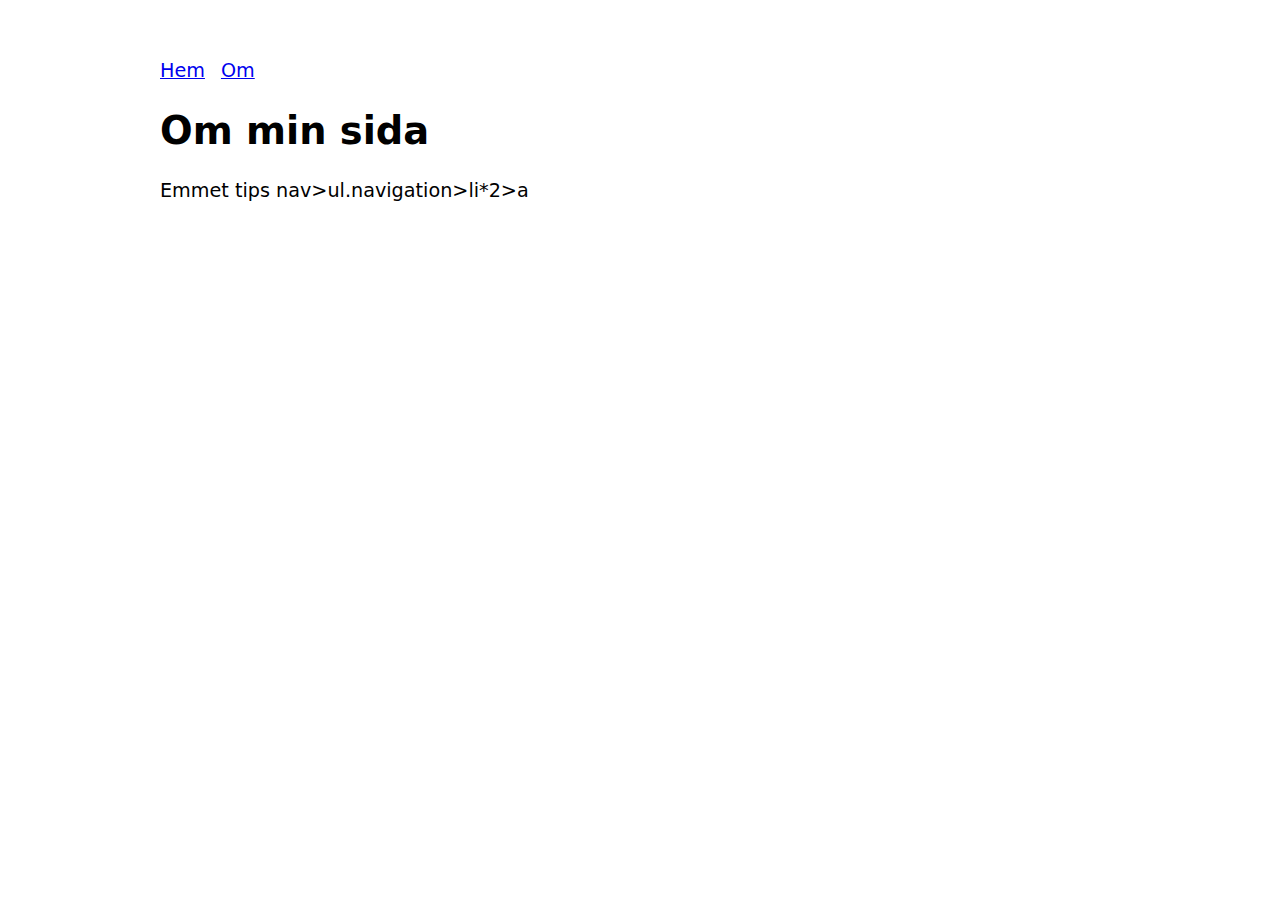
==== docs/about.html @ 3d6539d9 "✨ material" ====
<!DOCTYPE html>
<html lang="en">

<head>
  <meta charset="UTF-8">
  <meta name="viewport" content="width=device-width, initial-scale=1.0">
  <title>Om min sida</title>
  <link rel="stylesheet" href="style.css">
</head>

<body>
  <main>
    <nav>
      <ul class="navigation">
        <li><a href="index.html">Hem</a></li>
        <li><a href="about.html">Om</a></li>
      </ul>
    </nav>
    <h1>Om min sida</h1>
    <p>Emmet tips nav>ul.navigation>li*2>a</p>
  </main>
</body>

</html>
---- docs/style.css ----
body {
  font-family: system-ui, -apple-system, BlinkMacSystemFont, 'Segoe UI', Roboto,
    Oxygen, Ubuntu, Cantarell, 'Open Sans', 'Helvetica Neue', sans-serif;
  font-size: 1.2rem;
}

img {
  max-width: 100%;
}

main {
  max-width: 60rem;
  margin-inline: auto;
  padding: 2rem;
}

.navigation {
  list-style: none;
  padding: 0;
  display: flex;
  gap: 1rem;
}
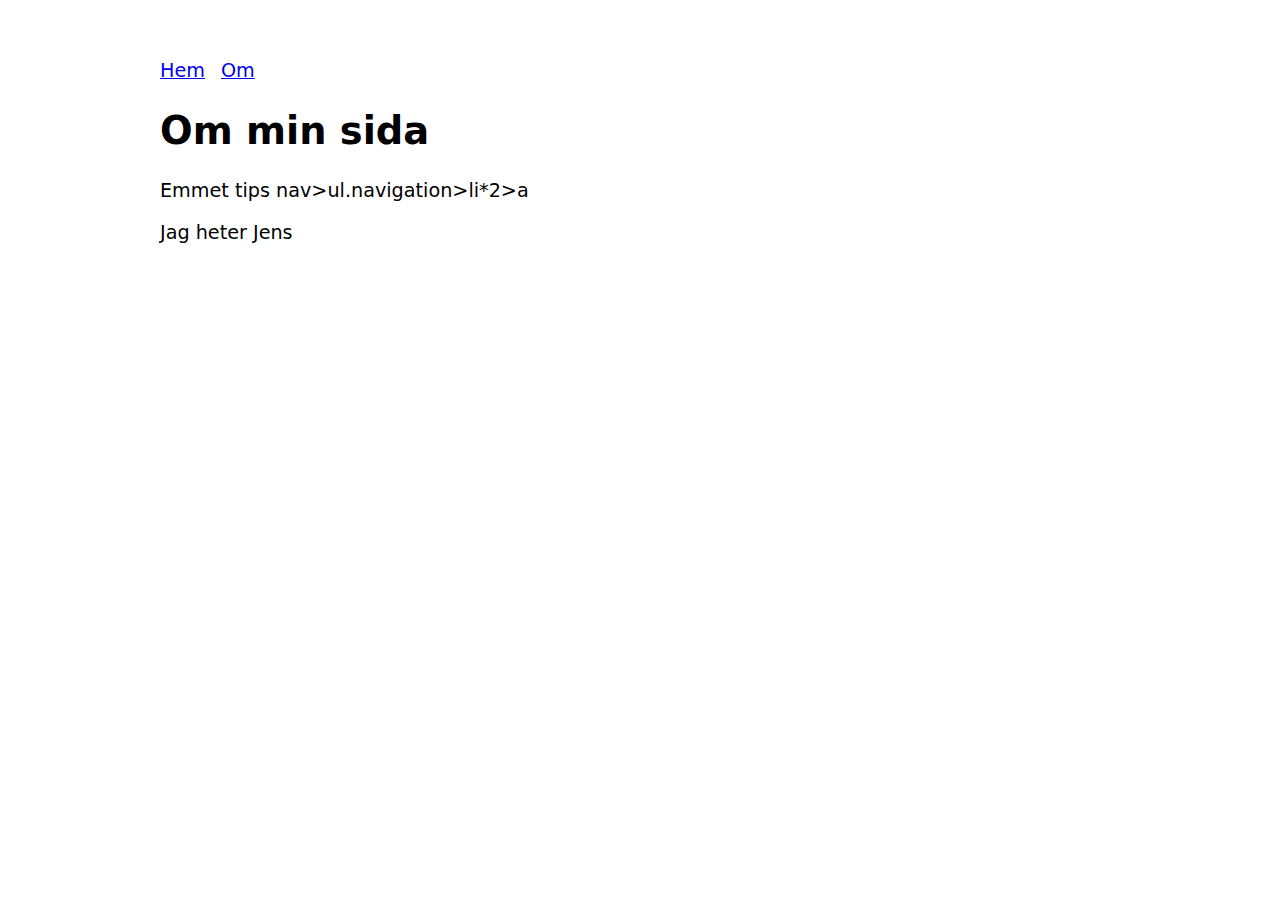
==== commit 28c243d4: "om sida" ====
--- a/docs/about.html
+++ b/docs/about.html
@@ -18,6 +18,7 @@
     </nav>
     <h1>Om min sida</h1>
     <p>Emmet tips nav>ul.navigation>li*2>a</p>
+    <p>Jag heter Jens</p>
   </main>
 </body>
 
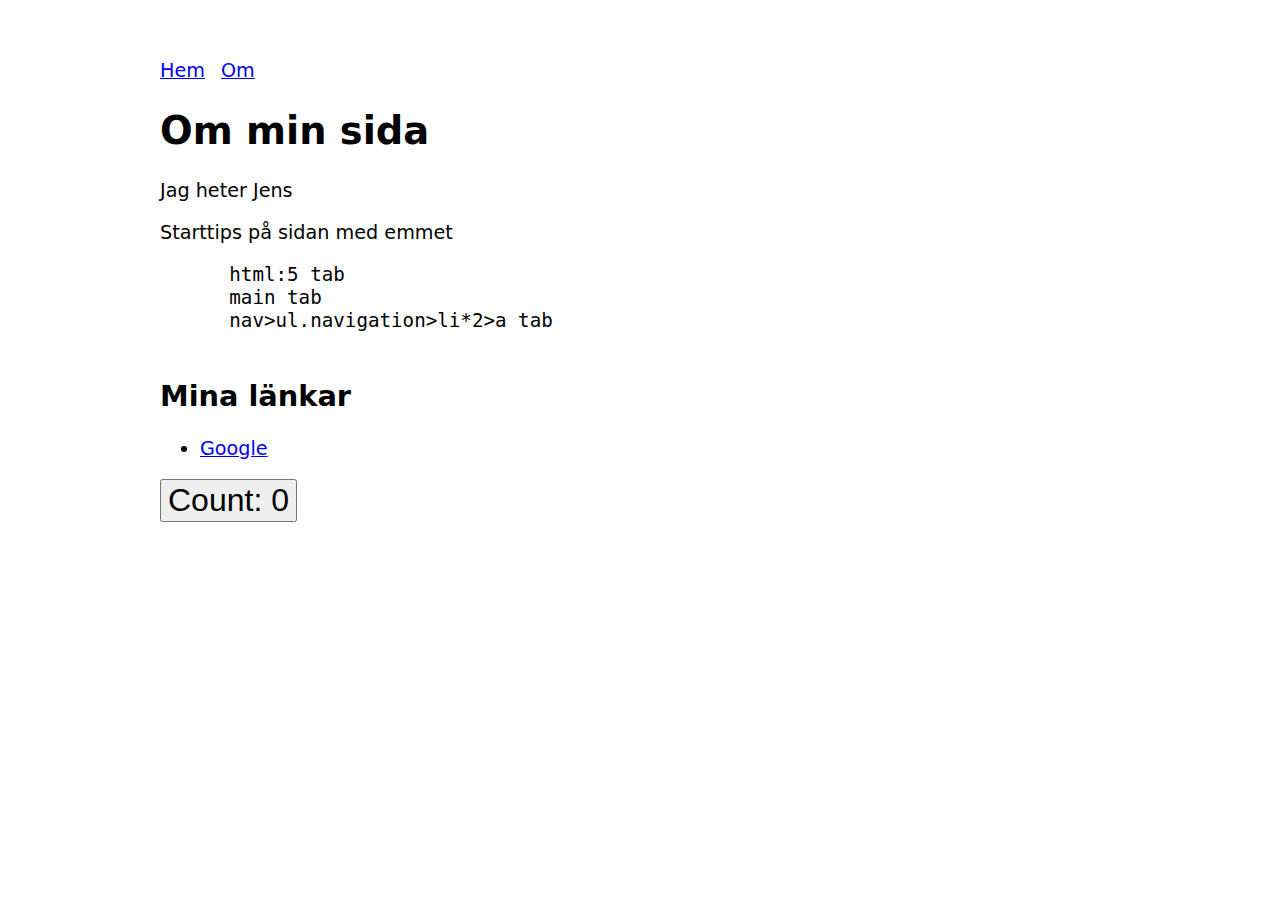
==== commit 919ac837: "stuff" ====
--- a/docs/about.html
+++ b/docs/about.html
@@ -17,8 +17,31 @@
       </ul>
     </nav>
     <h1>Om min sida</h1>
-    <p>Emmet tips nav>ul.navigation>li*2>a</p>
     <p>Jag heter Jens</p>
+
+    <p>Starttips på sidan med emmet</p>
+    <pre>
+      html:5 tab
+      main tab
+      nav>ul.navigation>li*2>a tab
+    </pre>
+
+    <h2>Mina länkar</h2>
+    <ul>
+      <li>
+        <a target="_blank" href="https://google.com">Google</a>
+      </li>
+    </ul>
+
+    <button id="click">Count: 0</button>
+    <script>
+      const button = document.querySelector('#click');
+      let count = 0;
+      button.addEventListener('click', () => {
+        count++;
+        button.textContent = `Count: ${count}`;
+      });
+    </script>
   </main>
 </body>
 
--- a/docs/style.css
+++ b/docs/style.css
@@ -20,3 +20,22 @@
   display: flex;
   gap: 1rem;
 }
+
+.snurra {
+  animation: snurra 2s linear infinite;
+  border-radius: 50%;
+  aspect-ratio: 1/1;
+}
+
+@keyframes snurra {
+  from {
+    transform: rotate(0deg);
+  }
+  to {
+    transform: rotate(360deg);
+  }
+}
+
+button {
+  font-size: 2rem;
+}
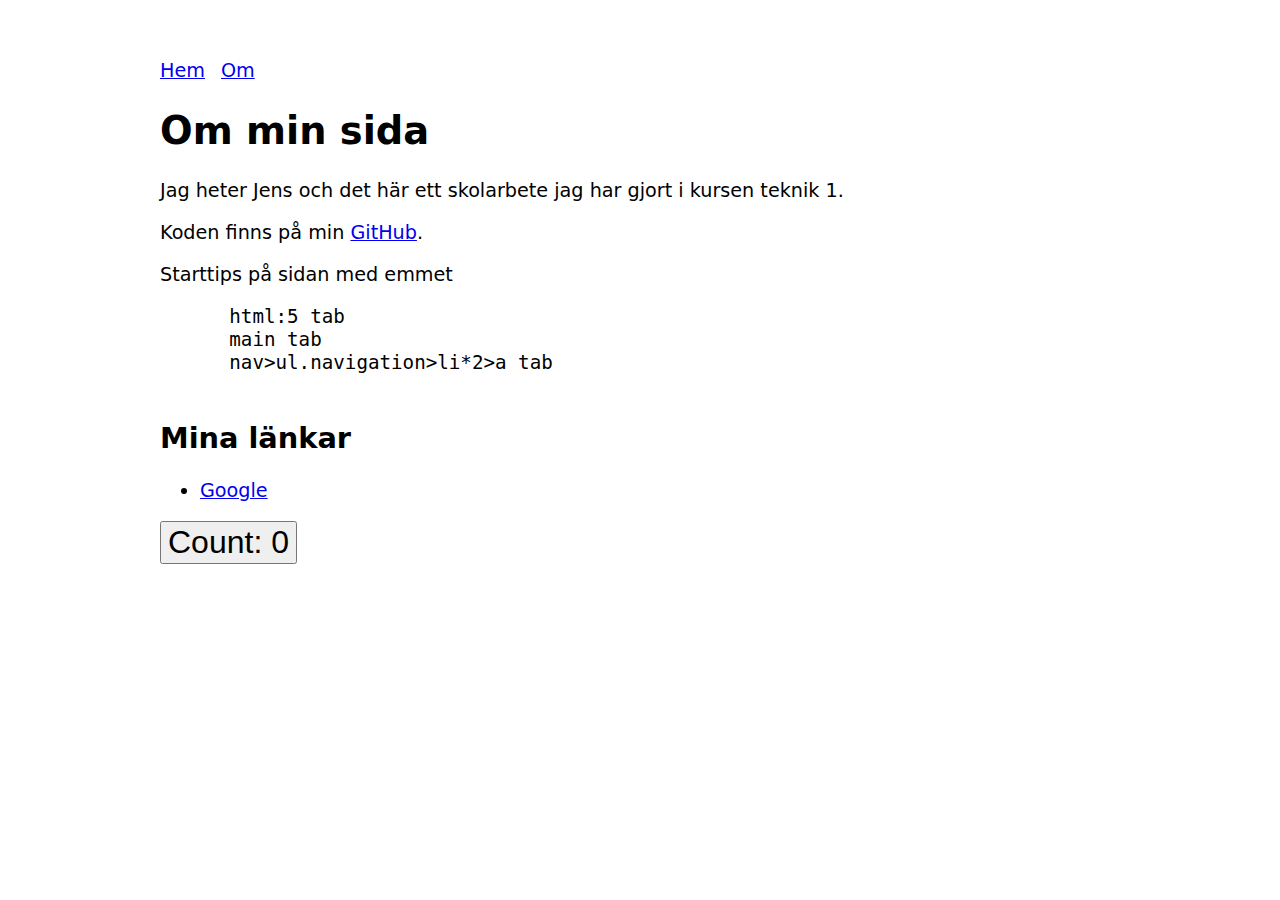
==== commit 07a82c73: "omtext" ====
--- a/docs/about.html
+++ b/docs/about.html
@@ -17,7 +17,8 @@
       </ul>
     </nav>
     <h1>Om min sida</h1>
-    <p>Jag heter Jens</p>
+    <p>Jag heter Jens och det här ett skolarbete jag har gjort i kursen teknik 1.</p>
+    <p>Koden finns på min <a href="https://github.com/jensadev" taget="_blank">GitHub</a>.</p>
 
     <p>Starttips på sidan med emmet</p>
     <pre>
@@ -38,6 +39,7 @@
       const button = document.querySelector('#click');
       let count = 0;
       button.addEventListener('click', () => {
+        button.classList.add('snurra');
         count++;
         button.textContent = `Count: ${count}`;
       });
